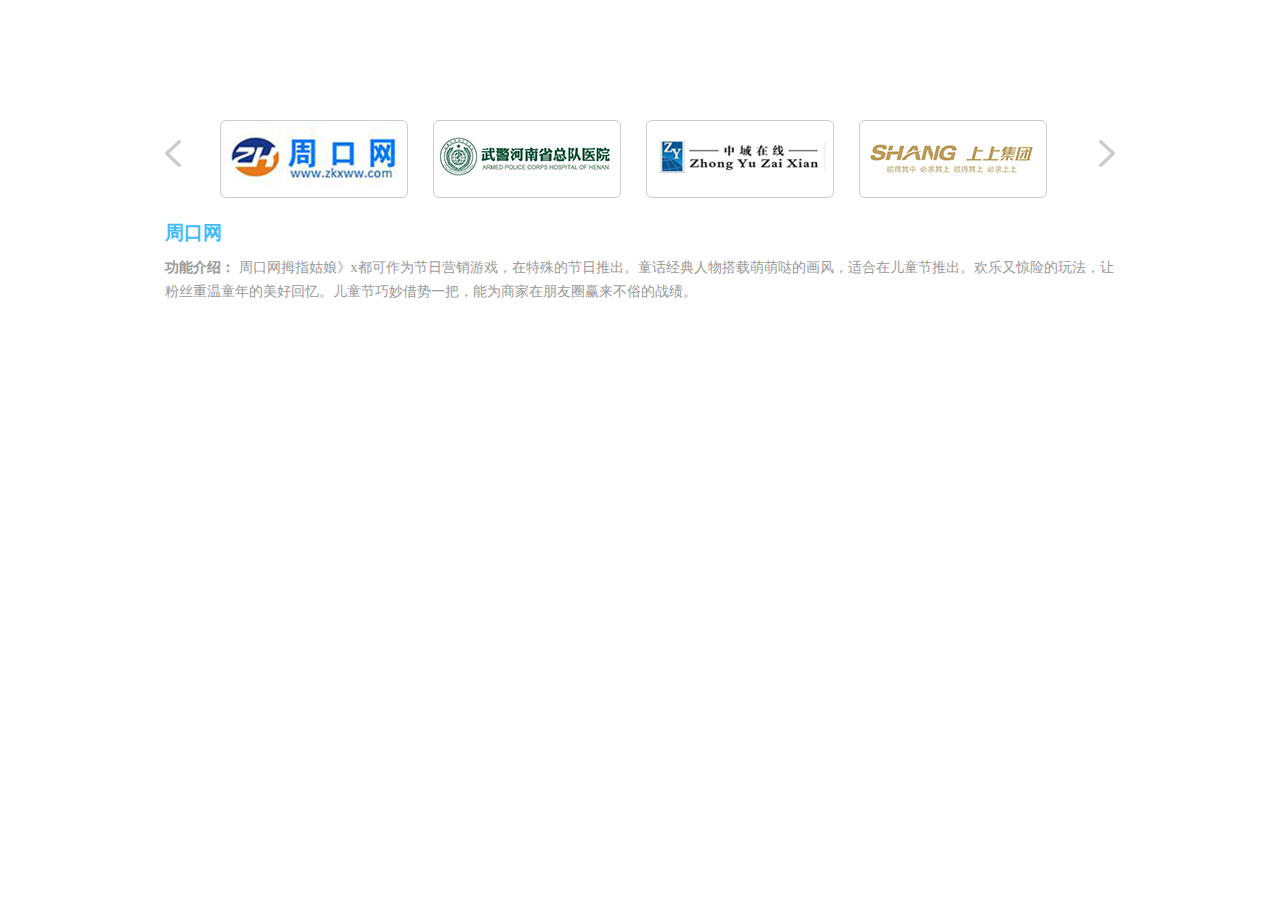
==== index.html @ b16e016e "caseswtich" ====
<!DOCTYPE html>
<html>
<head>
<meta charset="utf-8" />
	<title></title>
	<link rel="stylesheet" type="text/css" href="css.css">
	<script type="text/javascript" src="./jquery-1.7.2.min.js"></script>
	<script type="text/javascript" src="./common.js"></script>
</head>
<body>
<script type="text/javascript">
	
</script>
<div class="functionDesc">
    <div class="w1000">
        <div class="caseDesc">            
            <div class="minNav clearfix">
                <div class="scrollBtn">
                    <a href="javascript:;" class="prev">
                    </a>
                    <a href="javascript:;" class="next">
                    </a>
                </div>
               <div class="scrollBox">
    <ul class="clearfix" id="tianchong" style="/*margin-left: -1160px;*/ width: 2900px;">
        <li key="1" class="">
            <img src="img/xxx1.png" alt="icon">           
            <div class="hoverUp">               
                    <h3 class="xtitle_zw">
						周口网
					</h3>
                    <span class="xdesc">
                        周口网拇指姑娘》x都可作为节日营销游戏，在特殊的节日推出。童话经典人物搭载萌萌哒的画风，适合在儿童节推出。欢乐又惊险的玩法，让粉丝重温童年的美好回忆。儿童节巧妙借势一把，能为商家在朋友圈赢来不俗的战绩。
                    </span>  
            </div>
        </li>
        <li key="2" class="">
            <img src="img/xxx2.png" alt="icon">            
            <div class="hoverUp">               
                    <h3 class="xtitle_zw">
                        武警河南省总队医院
                    </h3>
                    <span class="xdesc">
                        武警河南省总队医院拇指姑娘》x都可作为节日营销游戏，在特殊的节日推出。童话经典人物搭载萌萌哒的画风，适合在儿童节推出。欢乐又惊险的玩法，让粉丝重温童年的美好回忆。儿童节巧妙借势一把，能为商家在朋友圈赢来不俗的战绩。
                    </span>  
            </div>
        </li>
        <li key="3">
            <img src="img/xxx3.png"  alt="icon">
            <div class="hoverUp">               
                    <h3 class="xtitle_zw">
                        中域在线
                    </h3>
                    <span class="xdesc">
                        武警河南省总队医院拇指姑娘》x都可作为节日营销游戏，在特殊的节日推出。童话经典人物搭载萌萌哒的画风，适合在儿童节推出。欢乐又惊险的玩法，让粉丝重温童年的美好回忆。儿童节巧妙借势一把，能为商家在朋友圈赢来不俗的战绩。
                    </span>  
            </div>
        </li>
        <li key="4">
            <img src="img/xxx4.png"  alt="icon">
            
           <div class="hoverUp">               
                    <h3 class="xtitle_zw">
                        中域在线
                    </h3>
                    <span class="xdesc">
                        span》x都可作为节日营销游戏，在特殊的节日推出。童话经典人物搭载萌萌哒的画风，适合在儿童节推出。欢乐又惊险的玩法，让粉丝重温童年的美好回忆。儿童节巧妙借势一把，能为商家在朋友圈赢来不俗的战绩。
                    </span>  
            </div>
        </li>
        <li key="5">
            <img src="img/xxx1.png"  alt="icon">
            
            <div class="hoverUp">               
                    <h3 class="xtitle_zw">
                        上上集团
                    </h3>
                    <span class="xdesc">
                        上上集团都可作为节日营销游戏，在特殊的节日推出。童话经典人物搭载萌萌哒的画风，适合在儿童节推出。欢乐又惊险的玩法，让粉丝重温童年的美好回忆。儿童节巧妙借势一把，能为商家在朋友圈赢来不俗的战绩。
                    </span>  
            </div>
        </li>  
    </ul>
</div>
                </div>
            </div>
            <h3 class="title_zw">
                
            </h3>
            <div class="textDesc">
                <p>
                    <strong>
                        功能介绍：
                    </strong>
                    <span class="desc">
                        
                    </span>
                </p>
               
            </div>
        </div>
    </div>
</div>
</div>
</body>
</html>
---- css.css ----
ul, ol, li {
list-style: none;
}
 li {
display: list-item;
text-align: -webkit-match-parent;
}
p{
	margin: 0;
padding: 0;
-webkit-tap-highlight-color: rgba(0,0,0,0);

}
.minNav ul li img{
		transition: all 0.5s;
   	-moz-transition: all 0.5s;
   	-o-transition: all 0.5s;
   	-ms-transition: all 0.5s;
   	-webkit-transition: all 0.5s;
}
html, body, div, dl, dt, dd, ul, ol, li, h1, h2, h3, h4, h5, h6, pre, code, form, fieldset, legend, input, textarea, p, blockquote, th, td, section, article, aside, header, footer, nav, dialog, figure, hgroup, em, button ,a,input{ font-family:"微软雅黑";margin:0;padding:0;-webkit-tap-highlight-color: rgba(0,0,0,0)}

.w1000{margin: 0 auto;max-width: 950px;}
.functionDesc{padding-top: 60px}
.caseDesc{padding-top: 50px;position: relative;
    height: 110px;}
.caseDesc h3{font-size: 20px;color: #1bbc6b;font-weight: normal}
.caseDesc .textDesc{font-size: 14px;color: #666;line-height: 24px;padding-top: 20px;height: 268px;overflow: auto;}
.caseDesc .textDesc p{    padding-bottom: 20px;}
.caseDesc .qrCode{position: absolute;right: 0;top: -50px}
.caseDesc .qrCode .redCode{display: block;margin-left: 60px;width: 92px;height: 103px;background:url("img/qrCode.png") no-repeat top center;overflow: hidden;}
.caseDesc .qrCode .redCode img{display: block;width: 78px;height: 78px;    margin-top: 7px;margin-left: 7px;background-color: #fff;}
.caseDesc .qrCode em{color: #fff;font-size: 14px;background: #f26161;padding: 5px 10px;border-radius: 5px;display: inline-block}
.caseDesc .qrCode em{*display: inline}

.minNav{overflow: hidden; position: absolute;width: 950px;}

.minNav .scrollBox{margin:0 auto;width: 840px;overflow: hidden;*position: relative;}
.minNav .scrollBtn a{position: absolute;width: 16px;height: 27px;background: url("img/icons.png") no-repeat -16px -12px;display: block;z-index: 99;top: 30px}
.minNav .scrollBtn a.prev{background-position: 0 -12px}
.minNav .scrollBtn a.next{right: 0px;}
.minNav ul li{float: left;width: 188px;height: 90px;text-align: center;margin-right: 25px;position: relative;color: #ccc;cursor: pointer;font-size: 13px;}
.minNav ul li img{margin: 10px 0;height: 78px;}
.minNav ul li .hoverUp{position: absolute;width: 118px;height: 90px;top: 0;left: 0;right: 0;bottom: 0;color: #fff;display: none;}
.minNav ul li.on .hoverUp{display: block}
.minNav ul li img:hover{opacity: 0.6;filter: alpha(opacty=60);}
.title_zw{color:#3FBCF9;}
.textDesc{font-size:14px;color:#999;line-height:24px;margin-top:10px;}
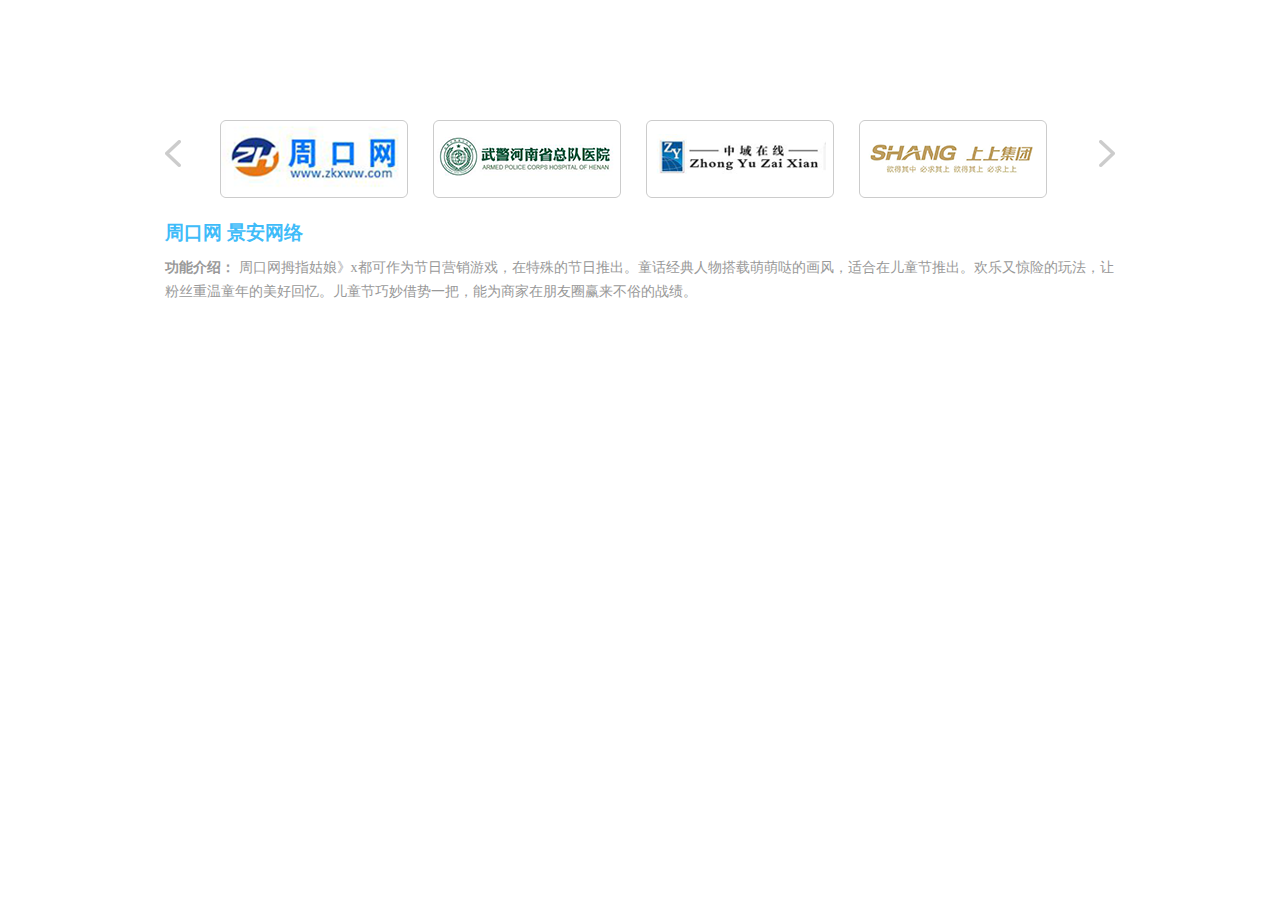
==== commit cfd7f171: "修改案例名称" ====
--- a/index.html
+++ b/index.html
@@ -28,6 +28,7 @@
             <div class="hoverUp">               
                     <h3 class="xtitle_zw">
 						周口网
+						景安网络
 					</h3>
                     <span class="xdesc">
                         周口网拇指姑娘》x都可作为节日营销游戏，在特殊的节日推出。童话经典人物搭载萌萌哒的画风，适合在儿童节推出。欢乐又惊险的玩法，让粉丝重温童年的美好回忆。儿童节巧妙借势一把，能为商家在朋友圈赢来不俗的战绩。
